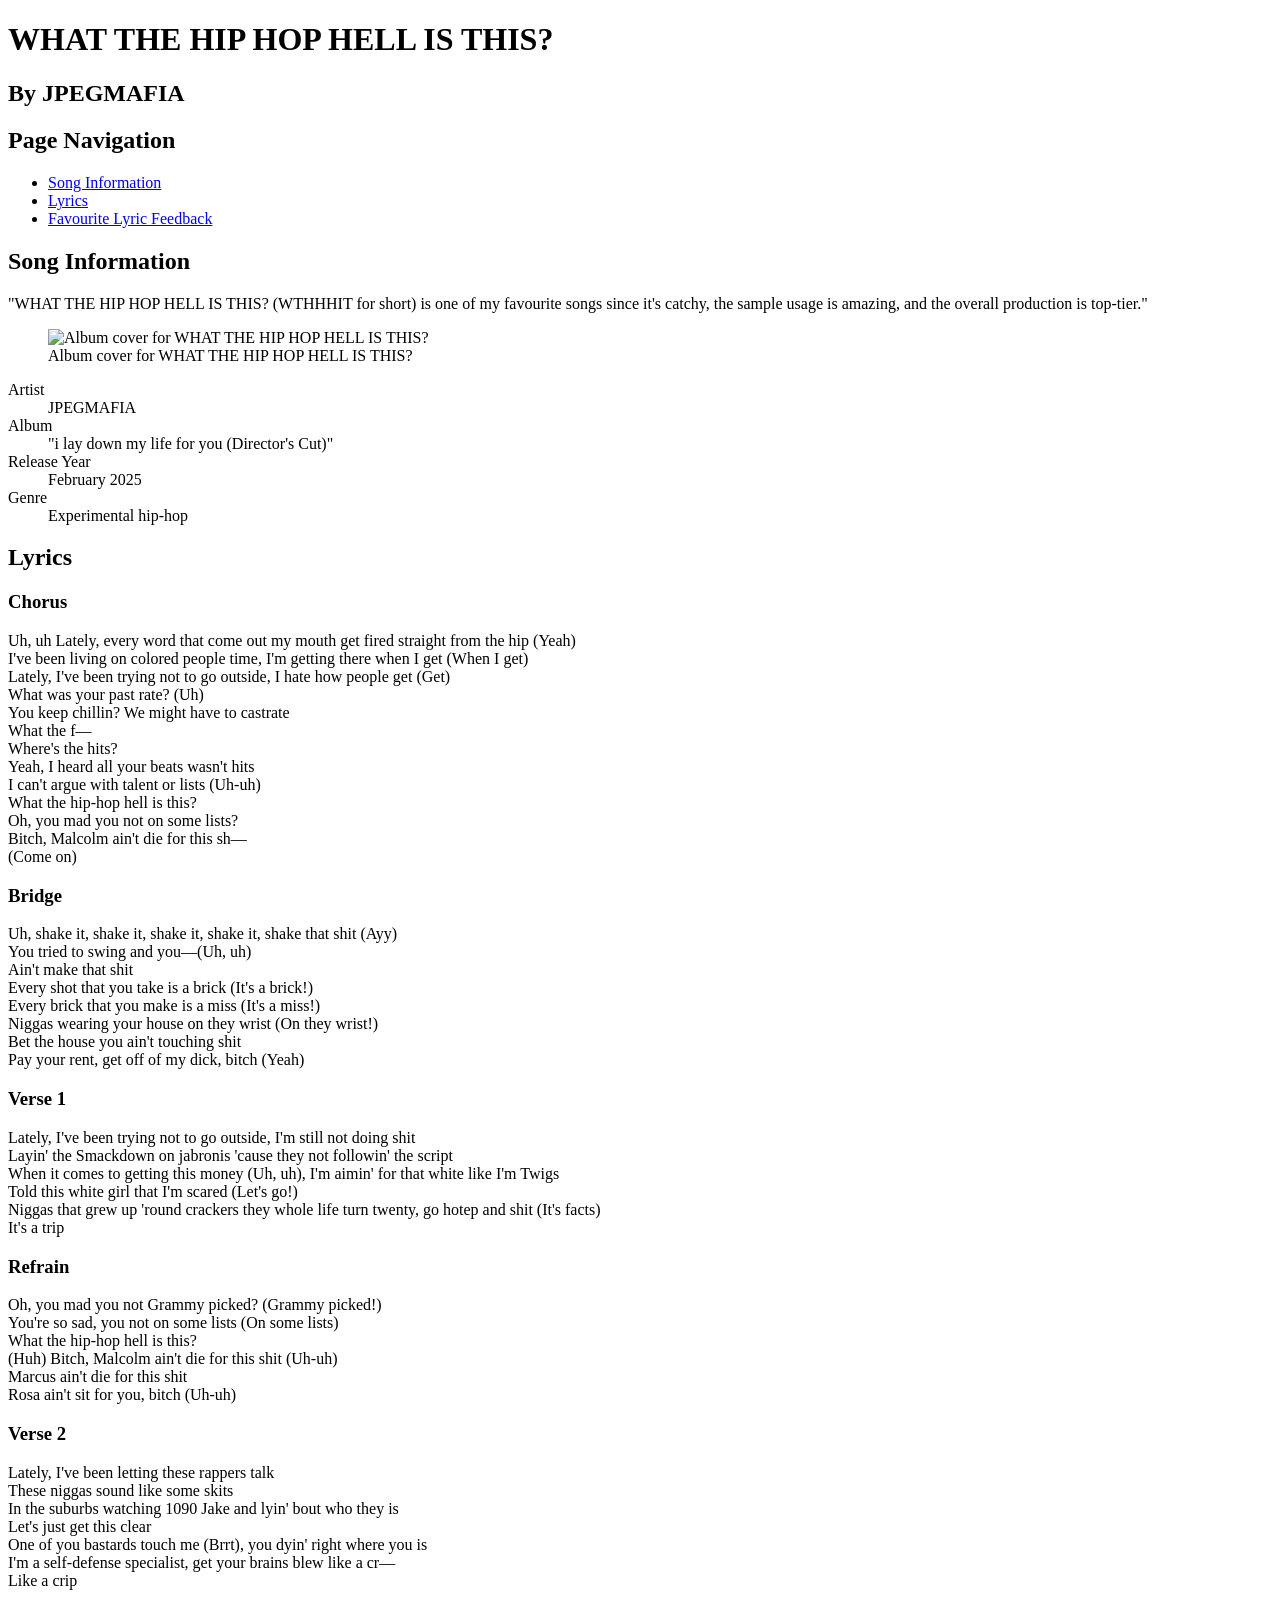
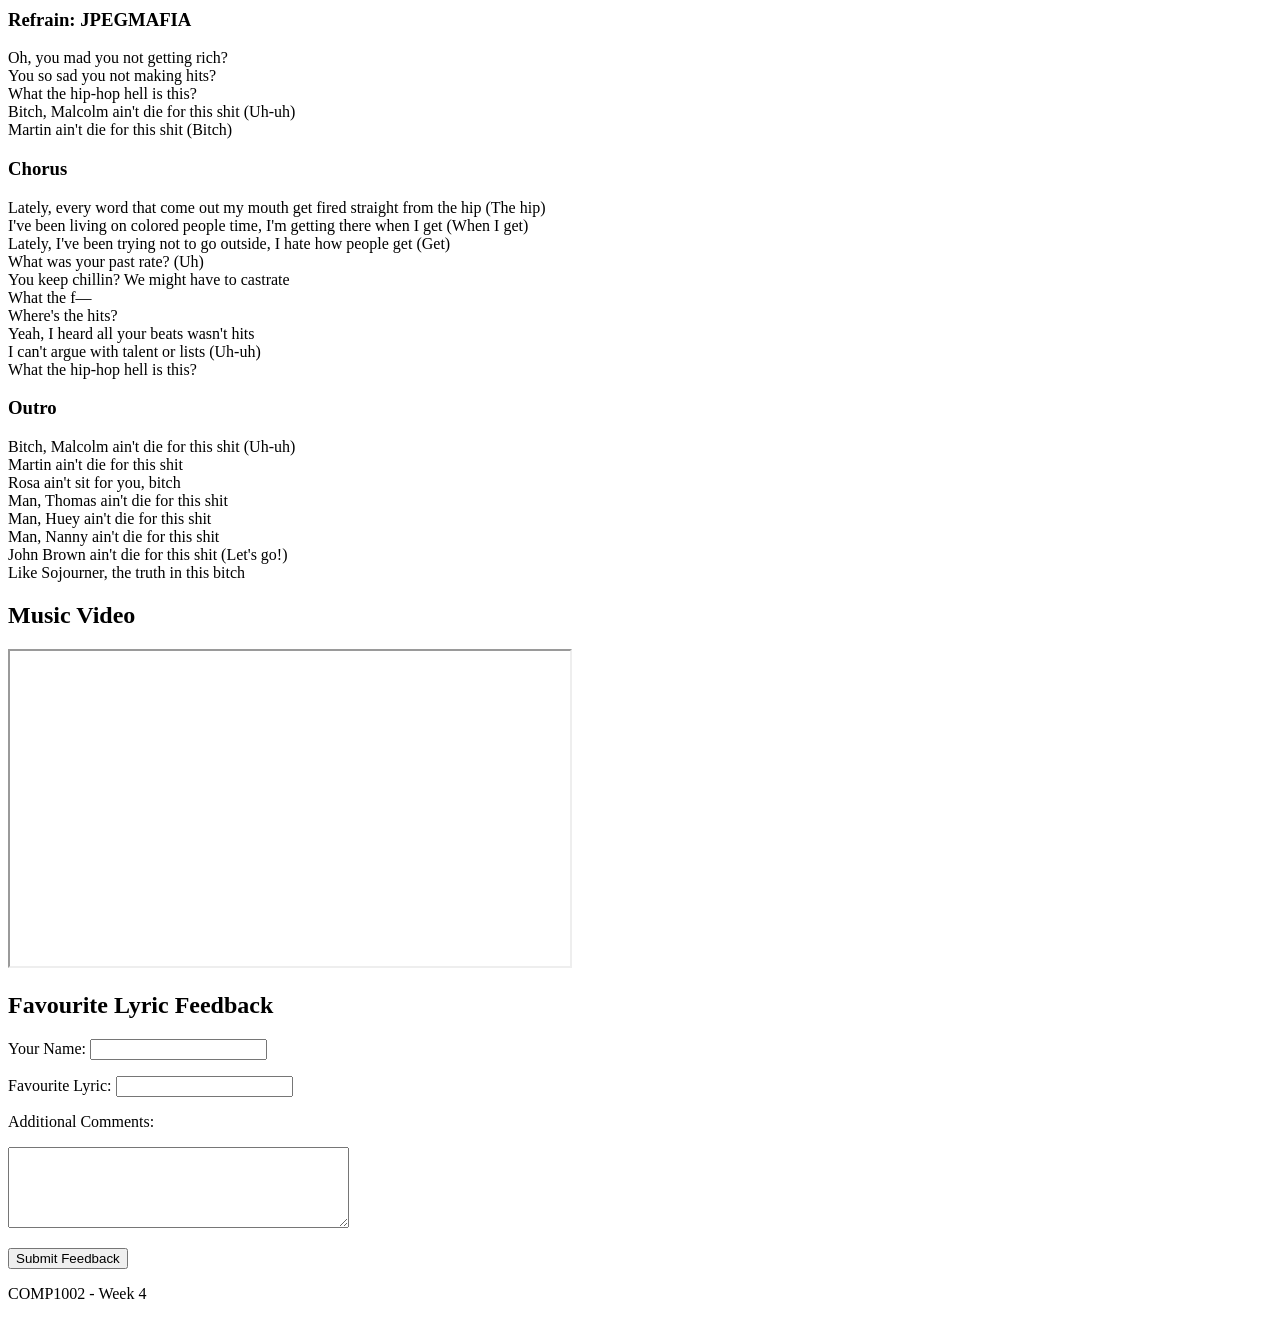
==== index.html @ d23f4a10 "Add files via upload" ====
<!DOCTYPE html>
<html lang="en">

<head>
    <!-- The HTML Structure (Mandatory) -->
    <meta charset="UTF-8">
    <meta name="viewport" content="width=device-width, initial-scale=1.0">

    <!-- Required course verification metadata -->
    <meta name="comp1002-verify" content="track-alpha">

    <title>One of my favourite songs - WHAT THE HIP HOP HELL IS THIS?</title>
</head>
<body>
    <!-- This is where the header is, for my song title and where the artist goes -->
    <header>
        <h1>WHAT THE HIP HOP HELL IS THIS?</h1>
        <h2>By JPEGMAFIA</h2>
    </header>
    <!-- This is where you go to navigate the actual page, like song lyrics -->
    <nav>
        <h2>Page Navigation</h2>

        <ul>
            <li><a href="#song-information">Song Information</a></li>
            <li><a href="#lyrics">Lyrics</a></li>
            <li><a href="#feedback">Favourite Lyric Feedback</a></li>
        </ul>
    </nav>

    <!-- The MAIN page, probably most important thing besides the strcture for this assignment -->
    <main>
        <!-- Song information stuff -->
        <section id="song-information">
            <h2>Song Information</h2>

            <p>
                "WHAT THE HIP HOP HELL IS THIS? (WTHHHIT for short) is one of my favourite songs since it's catchy, the sample usage is amazing, and the overall production is top-tier."
            </p>

            <!-- Where my album cover goes -->
            <figure>
                <img src="ILDMLFY.jpg"
                     alt="Album cover for WHAT THE HIP HOP HELL IS THIS?"
                     width="300">

                <figcaption>
                    Album cover for WHAT THE HIP HOP HELL IS THIS?
                </figcaption>
            </figure>

            <!-- Song info like the artist -->
            <dl>
                <dt>Artist</dt>
                <dd>JPEGMAFIA</dd>

                <dt>Album</dt>
                <dd>"i lay down my life for you (Director's Cut)"</dd>

                <dt>Release Year</dt>
                <dd>February 2025</dd>

                <dt>Genre</dt>
                <dd>Experimental hip-hop</dd>
            </dl>
        </section>

        <!-- Where my lyrics go -->
        <section id="lyrics">
            <h2>Lyrics</h2>

            <article>
                <h3>Chorus</h3>
                <p>
                    Uh, uh 
Lately, every word that come out my mouth get fired straight from the hip (Yeah) <br>
I've been living on colored people time, I'm getting there when I get (When I get) <br>
Lately, I've been trying not to go outside, I hate how people get (Get) <br>
What was your past rate? (Uh) <br>
You keep chillin? We might have to castrate <br>
What the f— <br>
Where's the hits? <br>
Yeah, I heard all your beats wasn't hits <br>
I can't argue with talеnt or lists (Uh-uh) <br>
What the hip-hop hell is this? <br>
Oh, you mad you not on some lists? <br>
Bitch, Malcolm ain't diе for this sh— <br>
(Come on)
                </p>
            </article>

            <article>
                <h3>Bridge</h3>

                <p>
Uh, shake it, shake it, shake it, shake it, shake that shit (Ayy) <br>
You tried to swing and you—(Uh, uh) <br>
Ain't make that shit <br>
Every shot that you take is a brick (It's a brick!) <br>
Every brick that you make is a miss (It's a miss!) <br>
Niggas wearing your house on they wrist (On they wrist!) <br>
Bet the house you ain't touching shit <br>
Pay your rent, get off of my dick, bitch (Yeah) <br>
                </p>
            </article>

            <article>
                <h3>Verse 1</h3>

                <p>
Lately, I've been trying not to go outside, I'm still not doing shit <br>
Layin' the Smackdown on jabronis 'cause they not followin' the script <br>
When it comes to getting this money (Uh, uh), I'm aimin' for that white like I'm Twigs <br>
Told this white girl that I'm scared (Let's go!) <br>
Niggas that grew up 'round crackers they whole life turn twenty, go hotep and shit (It's facts) <br>
It's a trip <br>
                </p>
            </article>

            <article>
                <h3>Refrain</h3>

                <p>
Oh, you mad you not Grammy picked? (Grammy picked!) <br>
You're so sad, you not on some lists (On some lists) <br>
What the hip-hop hell is this? <br>
(Huh) Bitch, Malcolm ain't die for this shit (Uh-uh) <br>
Marcus ain't die for this shit <br>
Rosa ain't sit for you, bitch (Uh-uh) <br>
                </p>
            </article>

            <article>
                <h3>Verse 2</h3>

                <p>
Lately, I've been letting these rappers talk <br>
These niggas sound like some skits <br>
In the suburbs watching 1090 Jake and lyin' bout who they is <br>
Let's just get this clear <br>
One of you bastards touch me (Brrt), you dyin' right where you is <br>
I'm a self-defense specialist, get your brains blew like a cr— <br>
Like a crip <br>
                </p>
            </article>

            <article>
                <h3>Refrain: JPEGMAFIA</h3>

                <p>
Oh, you mad you not getting rich? <br>
You so sad you not making hits? <br>
What the hip-hop hell is this? <br>
Bitch, Malcolm ain't die for this shit (Uh-uh) <br>
Martin ain't die for this shit (Bitch) <br>
                </p>
            </article>

            <article>
                <h3>Chorus</h3>

                <p>
Lately, every word that come out my mouth get fired straight from the hip (The hip) <br>
I've been living on colored people time, I'm getting there when I get (When I get) <br>
Lately, I've been trying not to go outside, I hate how people get (Get) <br>
What was your past rate? (Uh) <br>
You keep chillin? We might have to castrate <br>
What the f— <br>
Where's the hits? <br>
Yeah, I heard all your beats wasn't hits <br>
I can't argue with talent or lists (Uh-uh) <br>
What the hip-hop hell is this? <br>
                </p>
            </article>

            <article>
                <h3>Outro</h3>

                <p>
Bitch, Malcolm ain't die for this shit (Uh-uh) <br>
Martin ain't die for this shit <br>
Rosa ain't sit for you, bitch <br>
Man, Thomas ain't die for this shit <br>
Man, Huey ain't die for this shit <br>
Man, Nanny ain't die for this shit <br>
John Brown ain't die for this shit (Let's go!) <br>
Like Sojourner, the truth in this bitch <br>
                </p>
            </article>
        </section>

<!-- Youtube video stuff -->
<section id="music-video">
    <h2>Music Video</h2>
    <iframe width="560" height="315" src="https://www.youtube.com/embed/qf7eHQU3kOc" title="JPEGMAFIA - WHAT THE HIP HOP HELL IS THIS?" allowfullscreen>
    </iframe>
</section>

        <!-- Where the feedback form is -->
        <section id="feedback">
            <h2>Favourite Lyric Feedback</h2>

            <form action="#" method="post">

                <!-- Where they would put their name -->
                <p>
                    <label for="name">Your Name:</label>
                    <input type="text"
                           id="name"
                           name="name"
                           required>
                </p>

                <!-- Here, they would put a favourite lyric :) -->
                <p>
                    <label for="lyric">Favourite Lyric:</label>
                    <input type="text"
                           id="lyric"
                           name="lyric"
                           required>
                </p>

                <!-- Extra comments stuff, the textarea is where they'd write it down (row and coloum being how big the box is) -->
                <p>
                    <label for="comments">Additional Comments:</label>
                </p>

                <p>
                    <textarea id="comments"
                              name="comments"
                              rows="5"
                              cols="40"></textarea>
                </p>

                <!-- Submit button -->
                <button type="submit">Submit Feedback</button>

            </form>
        </section>

    </main>

    <!-- The footer -->
     <footer>
        <p>COMP1002 - Week 4</p>
     </footer>
    

</body>
</html>
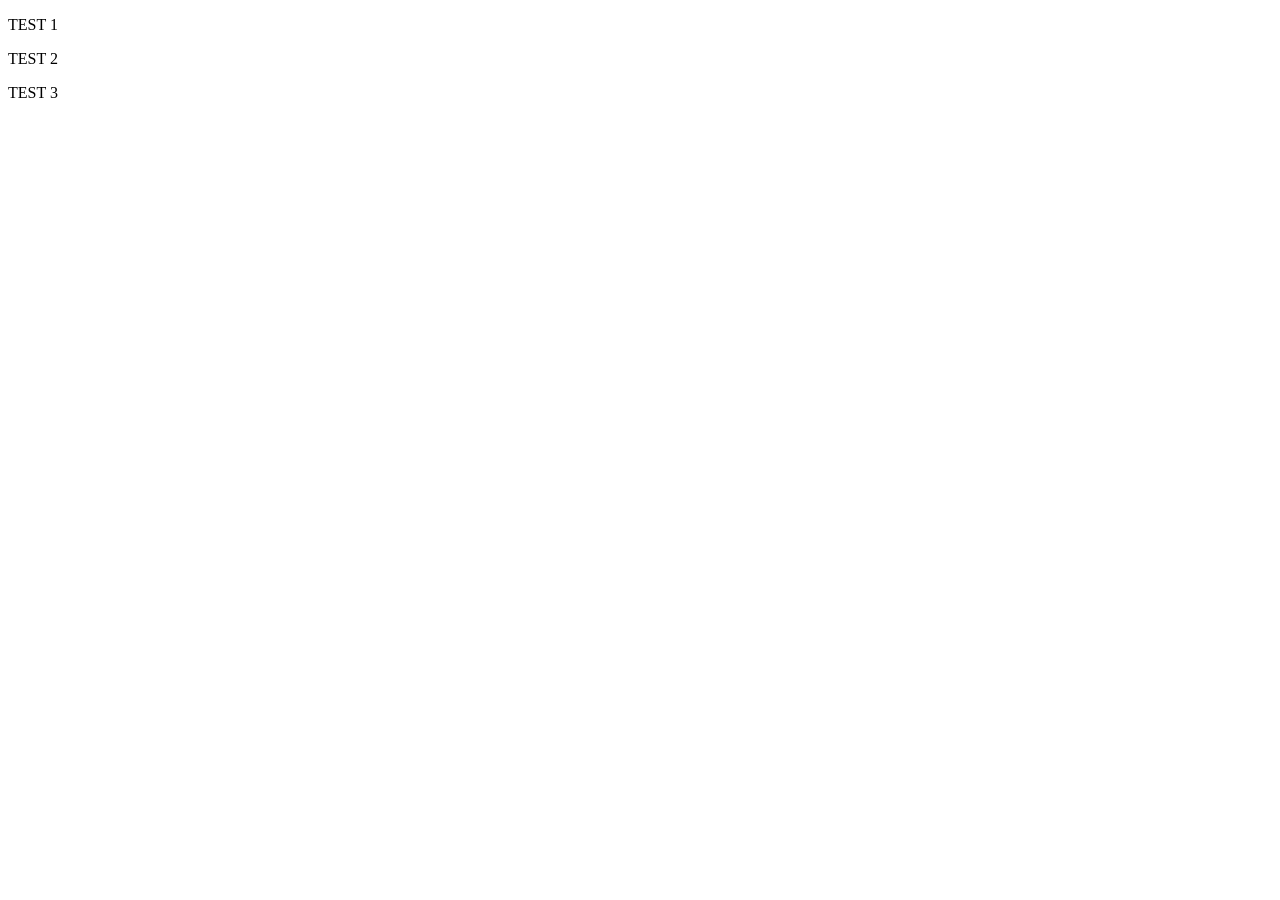
==== commit 5d7c48b6: "Add files via upload This is my Lab 3, unfortunately pretty terrible." ====
--- a/index.html
+++ b/index.html
@@ -1,250 +1,21 @@
 <!DOCTYPE html>
 <html lang="en">
-
 <head>
-    <!-- The HTML Structure (Mandatory) -->
     <meta charset="UTF-8">
-    <meta name="viewport" content="width=device-width, initial-scale=1.0">
-
-    <!-- Required course verification metadata -->
-    <meta name="comp1002-verify" content="track-alpha">
-
-    <title>One of my favourite songs - WHAT THE HIP HOP HELL IS THIS?</title>
+  <meta name="viewport" content="width=device-width, initial-scale=1">
+  <meta name="description" content="This week we will be using Flexbox for our layout">
+  <meta name="robots" content="noindex, nofollow">
+  <title>Lab 3</title>
+  <link rel="preconnect" href="https://fonts.googleapis.com">
+  <link rel="preconnect" href="https://fonts.gstatic.com" crossorigin>
+  <link href="https://fonts.googleapis.com/css2?family=Montserrat:ital,wght@0,100..900;1,100..900&family=Roboto:ital,wght@0,100..900;1,100..900&display=swap" rel="stylesheet">
+  <link rel="stylesheet" href="css/style.css">
 </head>
 <body>
-    <!-- This is where the header is, for my song title and where the artist goes -->
     <header>
-        <h1>WHAT THE HIP HOP HELL IS THIS?</h1>
-        <h2>By JPEGMAFIA</h2>
+        <p class="starter-text">TEST 1</p>
+        <p class="starter-text2">TEST 2</p>
+        <p class="starter-text3">TEST 3</p>
     </header>
-    <!-- This is where you go to navigate the actual page, like song lyrics -->
-    <nav>
-        <h2>Page Navigation</h2>
-
-        <ul>
-            <li><a href="#song-information">Song Information</a></li>
-            <li><a href="#lyrics">Lyrics</a></li>
-            <li><a href="#feedback">Favourite Lyric Feedback</a></li>
-        </ul>
-    </nav>
-
-    <!-- The MAIN page, probably most important thing besides the strcture for this assignment -->
-    <main>
-        <!-- Song information stuff -->
-        <section id="song-information">
-            <h2>Song Information</h2>
-
-            <p>
-                "WHAT THE HIP HOP HELL IS THIS? (WTHHHIT for short) is one of my favourite songs since it's catchy, the sample usage is amazing, and the overall production is top-tier."
-            </p>
-
-            <!-- Where my album cover goes -->
-            <figure>
-                <img src="ILDMLFY.jpg"
-                     alt="Album cover for WHAT THE HIP HOP HELL IS THIS?"
-                     width="300">
-
-                <figcaption>
-                    Album cover for WHAT THE HIP HOP HELL IS THIS?
-                </figcaption>
-            </figure>
-
-            <!-- Song info like the artist -->
-            <dl>
-                <dt>Artist</dt>
-                <dd>JPEGMAFIA</dd>
-
-                <dt>Album</dt>
-                <dd>"i lay down my life for you (Director's Cut)"</dd>
-
-                <dt>Release Year</dt>
-                <dd>February 2025</dd>
-
-                <dt>Genre</dt>
-                <dd>Experimental hip-hop</dd>
-            </dl>
-        </section>
-
-        <!-- Where my lyrics go -->
-        <section id="lyrics">
-            <h2>Lyrics</h2>
-
-            <article>
-                <h3>Chorus</h3>
-                <p>
-                    Uh, uh 
-Lately, every word that come out my mouth get fired straight from the hip (Yeah) <br>
-I've been living on colored people time, I'm getting there when I get (When I get) <br>
-Lately, I've been trying not to go outside, I hate how people get (Get) <br>
-What was your past rate? (Uh) <br>
-You keep chillin? We might have to castrate <br>
-What the f— <br>
-Where's the hits? <br>
-Yeah, I heard all your beats wasn't hits <br>
-I can't argue with talеnt or lists (Uh-uh) <br>
-What the hip-hop hell is this? <br>
-Oh, you mad you not on some lists? <br>
-Bitch, Malcolm ain't diе for this sh— <br>
-(Come on)
-                </p>
-            </article>
-
-            <article>
-                <h3>Bridge</h3>
-
-                <p>
-Uh, shake it, shake it, shake it, shake it, shake that shit (Ayy) <br>
-You tried to swing and you—(Uh, uh) <br>
-Ain't make that shit <br>
-Every shot that you take is a brick (It's a brick!) <br>
-Every brick that you make is a miss (It's a miss!) <br>
-Niggas wearing your house on they wrist (On they wrist!) <br>
-Bet the house you ain't touching shit <br>
-Pay your rent, get off of my dick, bitch (Yeah) <br>
-                </p>
-            </article>
-
-            <article>
-                <h3>Verse 1</h3>
-
-                <p>
-Lately, I've been trying not to go outside, I'm still not doing shit <br>
-Layin' the Smackdown on jabronis 'cause they not followin' the script <br>
-When it comes to getting this money (Uh, uh), I'm aimin' for that white like I'm Twigs <br>
-Told this white girl that I'm scared (Let's go!) <br>
-Niggas that grew up 'round crackers they whole life turn twenty, go hotep and shit (It's facts) <br>
-It's a trip <br>
-                </p>
-            </article>
-
-            <article>
-                <h3>Refrain</h3>
-
-                <p>
-Oh, you mad you not Grammy picked? (Grammy picked!) <br>
-You're so sad, you not on some lists (On some lists) <br>
-What the hip-hop hell is this? <br>
-(Huh) Bitch, Malcolm ain't die for this shit (Uh-uh) <br>
-Marcus ain't die for this shit <br>
-Rosa ain't sit for you, bitch (Uh-uh) <br>
-                </p>
-            </article>
-
-            <article>
-                <h3>Verse 2</h3>
-
-                <p>
-Lately, I've been letting these rappers talk <br>
-These niggas sound like some skits <br>
-In the suburbs watching 1090 Jake and lyin' bout who they is <br>
-Let's just get this clear <br>
-One of you bastards touch me (Brrt), you dyin' right where you is <br>
-I'm a self-defense specialist, get your brains blew like a cr— <br>
-Like a crip <br>
-                </p>
-            </article>
-
-            <article>
-                <h3>Refrain: JPEGMAFIA</h3>
-
-                <p>
-Oh, you mad you not getting rich? <br>
-You so sad you not making hits? <br>
-What the hip-hop hell is this? <br>
-Bitch, Malcolm ain't die for this shit (Uh-uh) <br>
-Martin ain't die for this shit (Bitch) <br>
-                </p>
-            </article>
-
-            <article>
-                <h3>Chorus</h3>
-
-                <p>
-Lately, every word that come out my mouth get fired straight from the hip (The hip) <br>
-I've been living on colored people time, I'm getting there when I get (When I get) <br>
-Lately, I've been trying not to go outside, I hate how people get (Get) <br>
-What was your past rate? (Uh) <br>
-You keep chillin? We might have to castrate <br>
-What the f— <br>
-Where's the hits? <br>
-Yeah, I heard all your beats wasn't hits <br>
-I can't argue with talent or lists (Uh-uh) <br>
-What the hip-hop hell is this? <br>
-                </p>
-            </article>
-
-            <article>
-                <h3>Outro</h3>
-
-                <p>
-Bitch, Malcolm ain't die for this shit (Uh-uh) <br>
-Martin ain't die for this shit <br>
-Rosa ain't sit for you, bitch <br>
-Man, Thomas ain't die for this shit <br>
-Man, Huey ain't die for this shit <br>
-Man, Nanny ain't die for this shit <br>
-John Brown ain't die for this shit (Let's go!) <br>
-Like Sojourner, the truth in this bitch <br>
-                </p>
-            </article>
-        </section>
-
-<!-- Youtube video stuff -->
-<section id="music-video">
-    <h2>Music Video</h2>
-    <iframe width="560" height="315" src="https://www.youtube.com/embed/qf7eHQU3kOc" title="JPEGMAFIA - WHAT THE HIP HOP HELL IS THIS?" allowfullscreen>
-    </iframe>
-</section>
-
-        <!-- Where the feedback form is -->
-        <section id="feedback">
-            <h2>Favourite Lyric Feedback</h2>
-
-            <form action="#" method="post">
-
-                <!-- Where they would put their name -->
-                <p>
-                    <label for="name">Your Name:</label>
-                    <input type="text"
-                           id="name"
-                           name="name"
-                           required>
-                </p>
-
-                <!-- Here, they would put a favourite lyric :) -->
-                <p>
-                    <label for="lyric">Favourite Lyric:</label>
-                    <input type="text"
-                           id="lyric"
-                           name="lyric"
-                           required>
-                </p>
-
-                <!-- Extra comments stuff, the textarea is where they'd write it down (row and coloum being how big the box is) -->
-                <p>
-                    <label for="comments">Additional Comments:</label>
-                </p>
-
-                <p>
-                    <textarea id="comments"
-                              name="comments"
-                              rows="5"
-                              cols="40"></textarea>
-                </p>
-
-                <!-- Submit button -->
-                <button type="submit">Submit Feedback</button>
-
-            </form>
-        </section>
-
-    </main>
-
-    <!-- The footer -->
-     <footer>
-        <p>COMP1002 - Week 4</p>
-     </footer>
-    
-
 </body>
-</html>
+</html>
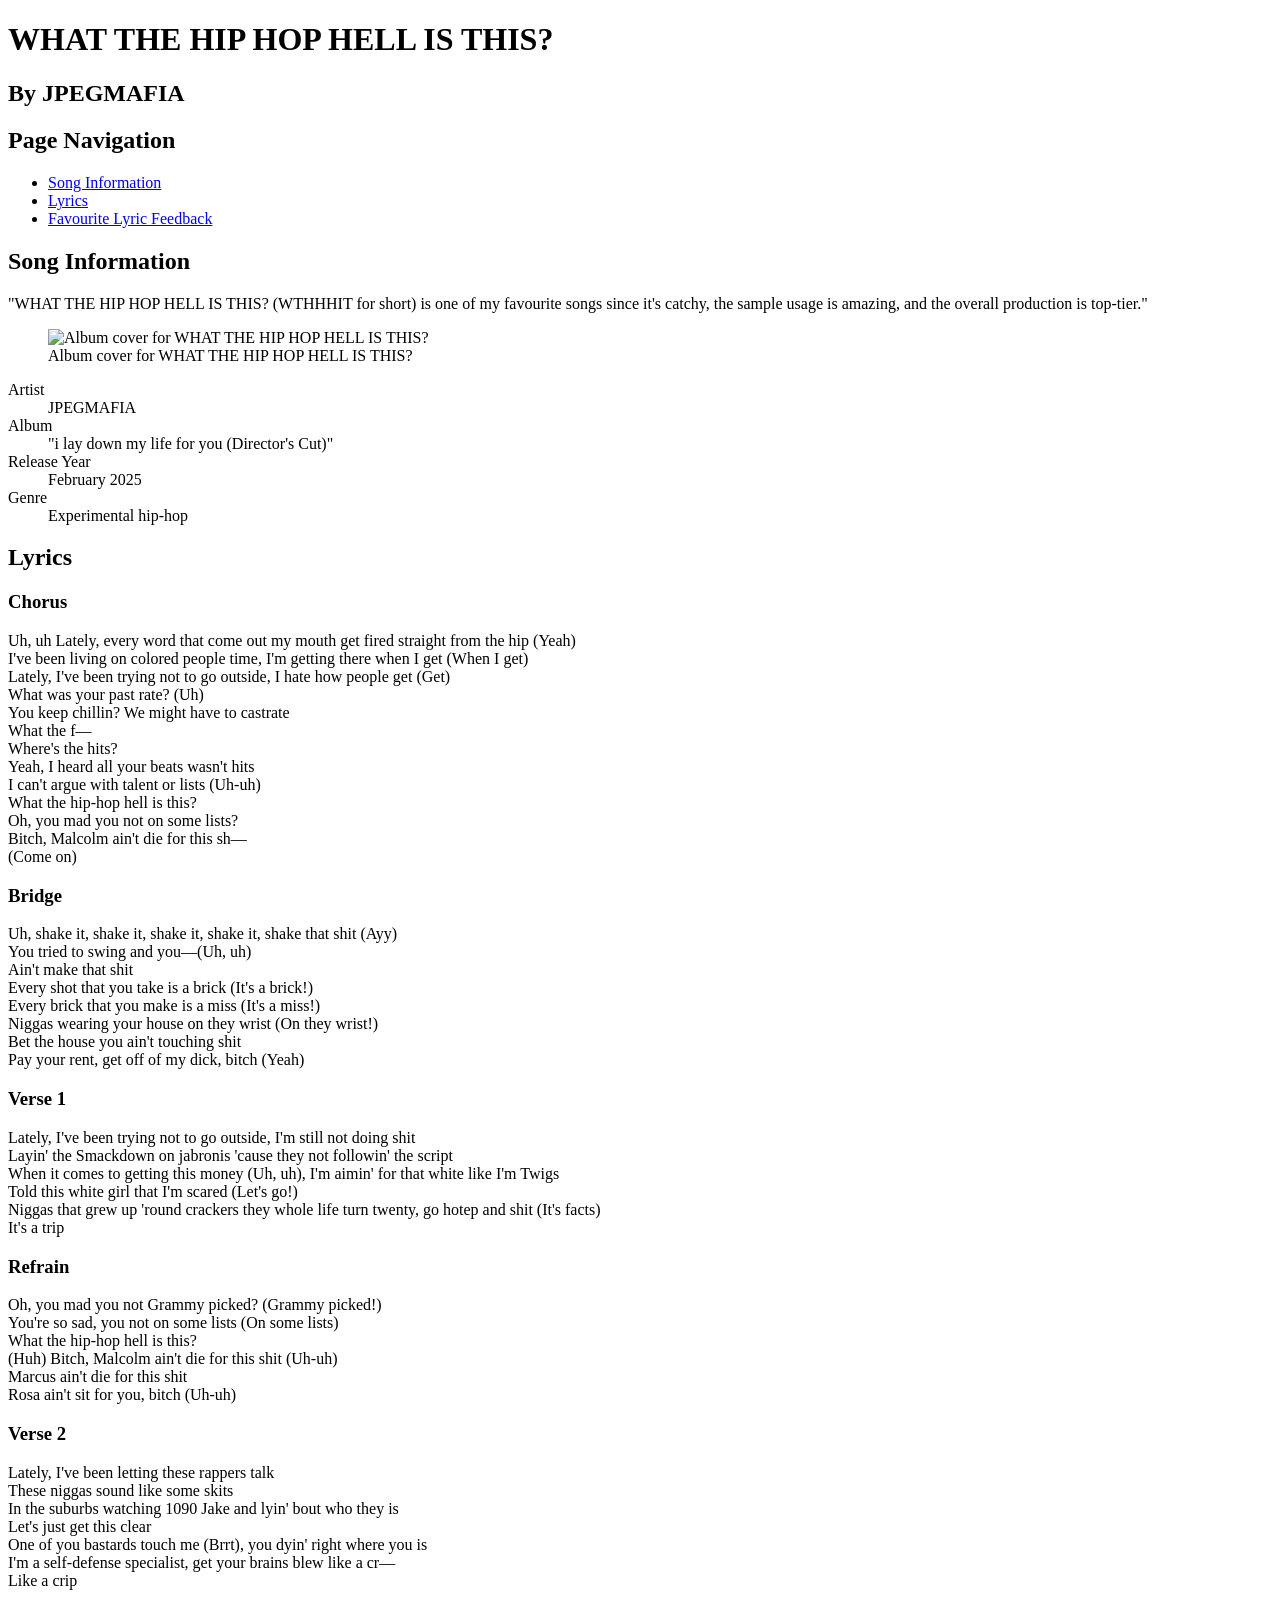
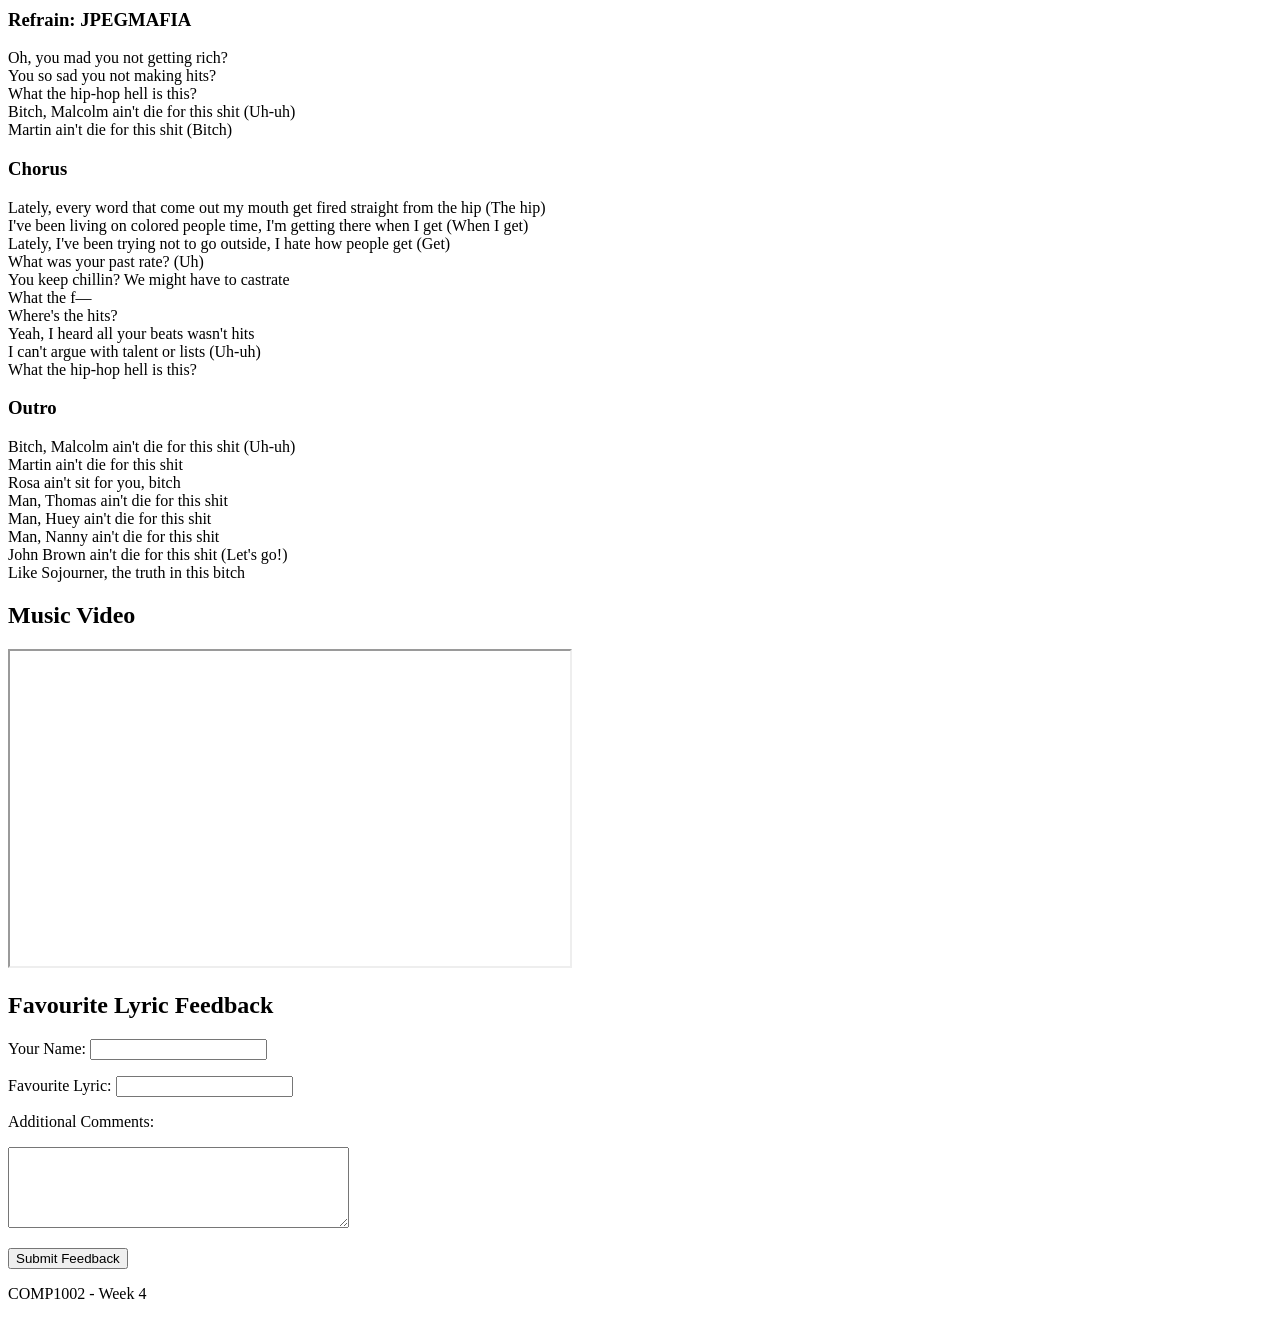
==== commit 0c93b045: "Add files via upload This is my week 4." ====
--- a/index.html
+++ b/index.html
@@ -1,21 +1,221 @@
 <!DOCTYPE html>
 <html lang="en">
+
 <head>
-    <meta charset="UTF-8">
-  <meta name="viewport" content="width=device-width, initial-scale=1">
-  <meta name="description" content="This week we will be using Flexbox for our layout">
-  <meta name="robots" content="noindex, nofollow">
-  <title>Lab 3</title>
-  <link rel="preconnect" href="https://fonts.googleapis.com">
-  <link rel="preconnect" href="https://fonts.gstatic.com" crossorigin>
-  <link href="https://fonts.googleapis.com/css2?family=Montserrat:ital,wght@0,100..900;1,100..900&family=Roboto:ital,wght@0,100..900;1,100..900&display=swap" rel="stylesheet">
-  <link rel="stylesheet" href="css/style.css">
+<!-- The HTML Structure, which is mandatory for things such as general structure. -->
+<meta charset="UTF-8">
+<meta name="viewport" content="width=device-width, initial-scale=1.0">
+<!-- Required course verification metadata, also really important -->
+<meta name="comp1002-verify" content="track-alpha">
+<title>One of my favourite songs - WHAT THE HIP HOP HELL IS THIS?</title>
 </head>
 <body>
-    <header>
-        <p class="starter-text">TEST 1</p>
-        <p class="starter-text2">TEST 2</p>
-        <p class="starter-text3">TEST 3</p>
-    </header>
+<!-- This is where the header is, for my song title and where the artist goes. Uses the header since it's at the top. -->
+<header>
+    <h1>WHAT THE HIP HOP HELL IS THIS?</h1>
+    <h2>By JPEGMAFIA</h2>
+</header>
+<!-- This is where you go to navigate the actual page, like song lyrics. Uses page navigation tags and href for actual clickable sources on the page itself. -->
+<nav>
+    <h2>Page Navigation</h2>
+    <ul>
+        <li><a href="#song-information">Song Information</a></li>
+        <li><a href="#lyrics">Lyrics</a></li>
+        <li><a href="#feedback">Favourite Lyric Feedback</a></li>
+    </ul>
+</nav>
+<!-- The MAIN page, probably most important thing besides the structure for this assignment. It includes the core documents within the body. -->
+<main>
+<!-- Song information stuff, such as a paragraph showing off why I chose the song. -->
+<section id="song-information">
+    <h2>Song Information</h2>
+    <p>
+    "WHAT THE HIP HOP HELL IS THIS? (WTHHHIT for short) is one of my favourite songs since it's catchy, the sample usage is amazing, and the overall production is top-tier."
+    </p>
+<!-- Where my album cover goes. Uses the source as a .jpg file, while also having alt text to explain the cover incase it won't load. Width is in pixels, and figcaption is to display the alt text. -->
+<figure>
+    <img src="ILDMLFY.jpg"
+    alt="Album cover for WHAT THE HIP HOP HELL IS THIS?"
+    width="300">
+    <figcaption>
+        Album cover for WHAT THE HIP HOP HELL IS THIS?
+    </figcaption>
+</figure>
+<!-- Song info like the artist. Uses "dl" as a description list, which also utilizes both dt and dd tags. -->
+<dl>
+    <dt>Artist</dt>
+    <dd>JPEGMAFIA</dd>
+
+    <dt>Album</dt>
+    <dd>"i lay down my life for you (Director's Cut)"</dd>
+
+    <dt>Release Year</dt>
+    <dd>February 2025</dd>
+
+    <dt>Genre</dt>
+    <dd>Experimental hip-hop</dd>
+</dl>
+</section>
+<!-- Where my lyrics go. This section includes me using breaks (br) instead of dividers (div) to form actual text blocks instead of a giant glob. -->
+<section id="lyrics">
+    <h2>Lyrics</h2>
+        <article>
+            <h3>Chorus</h3>
+                <p>
+Uh, uh 
+Lately, every word that come out my mouth get fired straight from the hip (Yeah) <br>
+I've been living on colored people time, I'm getting there when I get (When I get) <br>
+Lately, I've been trying not to go outside, I hate how people get (Get) <br>
+What was your past rate? (Uh) <br>
+You keep chillin? We might have to castrate <br>
+What the f— <br>
+Where's the hits? <br>
+Yeah, I heard all your beats wasn't hits <br>
+I can't argue with talеnt or lists (Uh-uh) <br>
+What the hip-hop hell is this? <br>
+Oh, you mad you not on some lists? <br>
+Bitch, Malcolm ain't diе for this sh— <br>
+(Come on)
+    </p>
+</article>
+
+<article>
+    <h3>Bridge</h3>
+        <p>
+Uh, shake it, shake it, shake it, shake it, shake that shit (Ayy) <br>
+You tried to swing and you—(Uh, uh) <br>
+Ain't make that shit <br>
+Every shot that you take is a brick (It's a brick!) <br>
+Every brick that you make is a miss (It's a miss!) <br>
+Niggas wearing your house on they wrist (On they wrist!) <br>
+Bet the house you ain't touching shit <br>
+Pay your rent, get off of my dick, bitch (Yeah) <br>
+    </p>
+</article>
+
+<article>
+    <h3>Verse 1</h3>
+        <p>
+Lately, I've been trying not to go outside, I'm still not doing shit <br>
+Layin' the Smackdown on jabronis 'cause they not followin' the script <br>
+When it comes to getting this money (Uh, uh), I'm aimin' for that white like I'm Twigs <br>
+Told this white girl that I'm scared (Let's go!) <br>
+Niggas that grew up 'round crackers they whole life turn twenty, go hotep and shit (It's facts) <br>
+It's a trip <br>
+    </p>
+</article>
+
+<article>
+    <h3>Refrain</h3>
+        <p>
+Oh, you mad you not Grammy picked? (Grammy picked!) <br>
+You're so sad, you not on some lists (On some lists) <br>
+What the hip-hop hell is this? <br>
+(Huh) Bitch, Malcolm ain't die for this shit (Uh-uh) <br>
+Marcus ain't die for this shit <br>
+Rosa ain't sit for you, bitch (Uh-uh) <br>
+    </p>
+</article>
+
+<article>
+    <h3>Verse 2</h3>
+        <p>
+Lately, I've been letting these rappers talk <br>
+These niggas sound like some skits <br>
+In the suburbs watching 1090 Jake and lyin' bout who they is <br>
+Let's just get this clear <br>
+One of you bastards touch me (Brrt), you dyin' right where you is <br>
+I'm a self-defense specialist, get your brains blew like a cr— <br>
+Like a crip <br>
+    </p>
+</article>
+
+<article>
+    <h3>Refrain: JPEGMAFIA</h3>
+        <p>
+Oh, you mad you not getting rich? <br>
+You so sad you not making hits? <br>
+What the hip-hop hell is this? <br>
+Bitch, Malcolm ain't die for this shit (Uh-uh) <br>
+Martin ain't die for this shit (Bitch) <br>
+    </p>
+</article>
+
+<article>
+    <h3>Chorus</h3>
+        <p>
+Lately, every word that come out my mouth get fired straight from the hip (The hip) <br>
+I've been living on colored people time, I'm getting there when I get (When I get) <br>
+Lately, I've been trying not to go outside, I hate how people get (Get) <br>
+What was your past rate? (Uh) <br>
+You keep chillin? We might have to castrate <br>
+What the f— <br>
+Where's the hits? <br>
+Yeah, I heard all your beats wasn't hits <br>
+I can't argue with talent or lists (Uh-uh) <br>
+What the hip-hop hell is this? <br>
+    </p>
+</article>
+
+<article>
+    <h3>Outro</h3>
+        <p>
+Bitch, Malcolm ain't die for this shit (Uh-uh) <br>
+Martin ain't die for this shit <br>
+Rosa ain't sit for you, bitch <br>
+Man, Thomas ain't die for this shit <br>
+Man, Huey ain't die for this shit <br>
+Man, Nanny ain't die for this shit <br>
+John Brown ain't die for this shit (Let's go!) <br>
+Like Sojourner, the truth in this bitch <br>
+        </p>
+    </article>
+</section>
+
+<!-- Youtube video stuff, like using an iframe to embed the video near the bottom. -->
+<section id="music-video">
+    <h2>Music Video</h2>
+    <iframe width="560" height="315" src="https://www.youtube.com/embed/qf7eHQU3kOc" title="JPEGMAFIA - WHAT THE HIP HOP HELL IS THIS?" allowfullscreen>
+    </iframe>
+</section>
+<!-- Where the feedback form is -->
+<section id="feedback">
+    <h2>Favourite Lyric Feedback</h2>
+        <form action="#" method="post">
+<!-- Where they would put their name, since the input is labelled as "text", this means that text can be used to type. -->
+<p>
+    <label for="name">Your Name:</label>
+    <input type="text"
+            id="name"
+            name="name"
+            required>
+</p>
+<!-- Here, they would put a favourite lyric :), which I don't have since the song is cool. -->
+<p>
+    <label for="lyric">Favourite Lyric:</label>
+    <input type="text"
+            id="lyric"
+            name="lyric"
+            required>
+</p>
+<!-- Extra comments stuff, the textarea is where they'd write it down (row and coloum being how big the box is) -->
+<p>
+    <label for="comments">Additional Comments:</label>
+</p>
+<p>
+    <textarea id="comments"
+                name="comments"
+                rows="5"
+                cols="40"></textarea>
+</p>
+                <!-- Submit button, where the button tag can be used to click on stuff. -->
+                <button type="submit">Submit Feedback</button>
+            </form>
+        </section>
+    </main>
+<!-- The footer, where everything at the bottom goes (I get it, since it's a FOOTer) -->
+<footer>
+    <p>COMP1002 - Week 4</p>
+</footer>
 </body>
-</html>+</html>
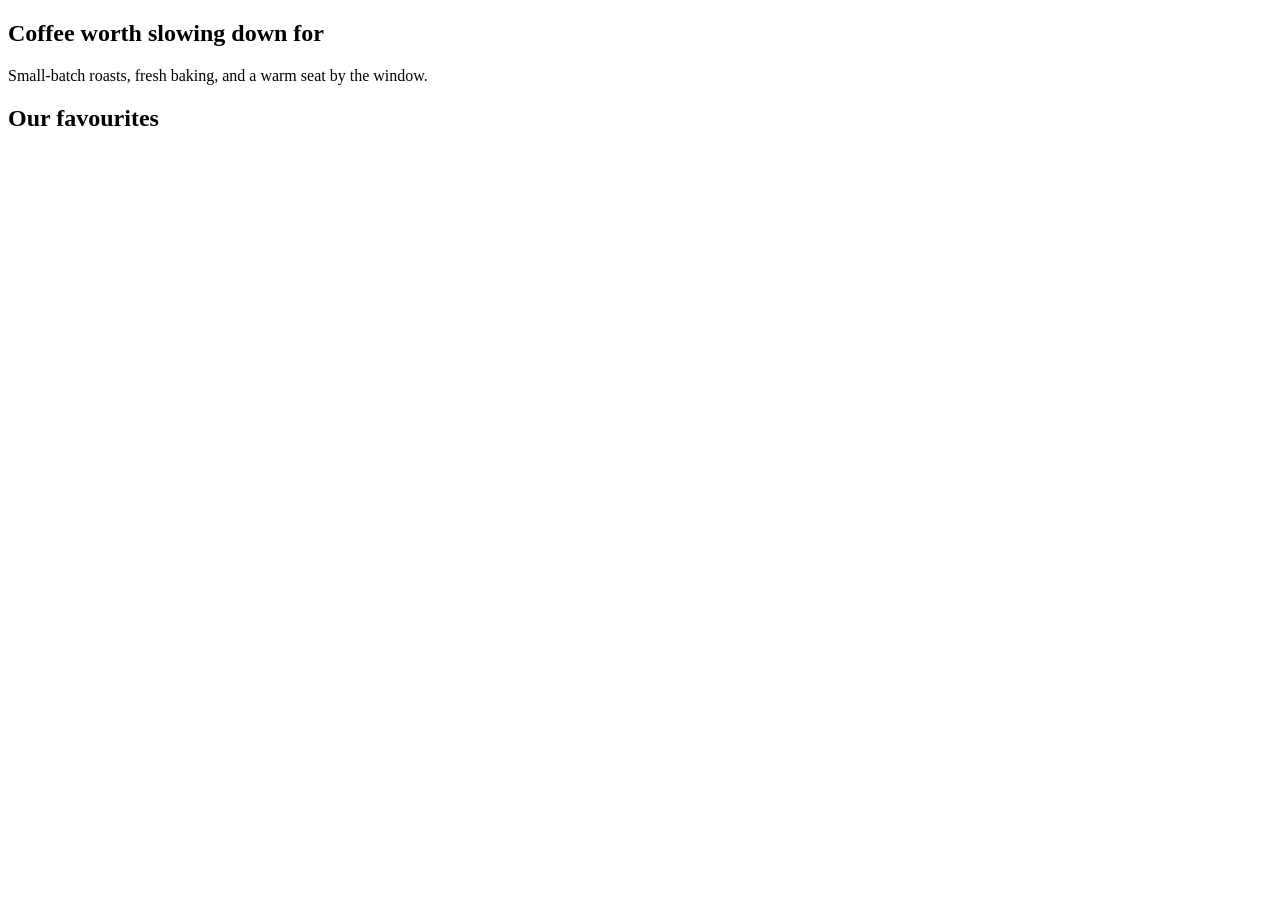
==== commit 8a51e07d: "Lab 4 uploaded." ====
--- a/index.html
+++ b/index.html
@@ -1,221 +1,33 @@
 <!DOCTYPE html>
 <html lang="en">
+<head>
+  <!-- all the meta data will be called in with a template. -->
+   <link rel="stylesheet" href="./css/style.css">
+   <!-- defer = wait until the whole page is rendered before running the script -->
+    <!-- Order MATTERS: the components must be called before the main.js -->
+   <script src="./js/components.js" defer></script>
+   <script src="./js/main.js" defer></script>
+</head>
 
-<head>
-<!-- The HTML Structure, which is mandatory for things such as general structure. -->
-<meta charset="UTF-8">
-<meta name="viewport" content="width=device-width, initial-scale=1.0">
-<!-- Required course verification metadata, also really important -->
-<meta name="comp1002-verify" content="track-alpha">
-<title>One of my favourite songs - WHAT THE HIP HOP HELL IS THIS?</title>
-</head>
-<body>
-<!-- This is where the header is, for my song title and where the artist goes. Uses the header since it's at the top. -->
-<header>
-    <h1>WHAT THE HIP HOP HELL IS THIS?</h1>
-    <h2>By JPEGMAFIA</h2>
-</header>
-<!-- This is where you go to navigate the actual page, like song lyrics. Uses page navigation tags and href for actual clickable sources on the page itself. -->
-<nav>
-    <h2>Page Navigation</h2>
-    <ul>
-        <li><a href="#song-information">Song Information</a></li>
-        <li><a href="#lyrics">Lyrics</a></li>
-        <li><a href="#feedback">Favourite Lyric Feedback</a></li>
-    </ul>
-</nav>
-<!-- The MAIN page, probably most important thing besides the structure for this assignment. It includes the core documents within the body. -->
-<main>
-<!-- Song information stuff, such as a paragraph showing off why I chose the song. -->
-<section id="song-information">
-    <h2>Song Information</h2>
-    <p>
-    "WHAT THE HIP HOP HELL IS THIS? (WTHHHIT for short) is one of my favourite songs since it's catchy, the sample usage is amazing, and the overall production is top-tier."
-    </p>
-<!-- Where my album cover goes. Uses the source as a .jpg file, while also having alt text to explain the cover incase it won't load. Width is in pixels, and figcaption is to display the alt text. -->
-<figure>
-    <img src="ILDMLFY.jpg"
-    alt="Album cover for WHAT THE HIP HOP HELL IS THIS?"
-    width="300">
-    <figcaption>
-        Album cover for WHAT THE HIP HOP HELL IS THIS?
-    </figcaption>
-</figure>
-<!-- Song info like the artist. Uses "dl" as a description list, which also utilizes both dt and dd tags. -->
-<dl>
-    <dt>Artist</dt>
-    <dd>JPEGMAFIA</dd>
+<!-- data-page tells our JavaScript which page this is -->
+<body data-page="home">
 
-    <dt>Album</dt>
-    <dd>"i lay down my life for you (Director's Cut)"</dd>
+  <!-- Empty placeholders. JavaScript fills them in. -->
+  <header id="site-header"></header>
 
-    <dt>Release Year</dt>
-    <dd>February 2025</dd>
+  <main>
+    <section class="hero">
+      <h1>Coffee worth slowing down for</h1>
+      <p>Small-batch roasts, fresh baking, and a warm seat by the window.</p>
+    </section>
 
-    <dt>Genre</dt>
-    <dd>Experimental hip-hop</dd>
-</dl>
-</section>
-<!-- Where my lyrics go. This section includes me using breaks (br) instead of dividers (div) to form actual text blocks instead of a giant glob. -->
-<section id="lyrics">
-    <h2>Lyrics</h2>
-        <article>
-            <h3>Chorus</h3>
-                <p>
-Uh, uh 
-Lately, every word that come out my mouth get fired straight from the hip (Yeah) <br>
-I've been living on colored people time, I'm getting there when I get (When I get) <br>
-Lately, I've been trying not to go outside, I hate how people get (Get) <br>
-What was your past rate? (Uh) <br>
-You keep chillin? We might have to castrate <br>
-What the f— <br>
-Where's the hits? <br>
-Yeah, I heard all your beats wasn't hits <br>
-I can't argue with talеnt or lists (Uh-uh) <br>
-What the hip-hop hell is this? <br>
-Oh, you mad you not on some lists? <br>
-Bitch, Malcolm ain't diе for this sh— <br>
-(Come on)
-    </p>
-</article>
+    <h2 class="section-title">Our favourites</h2>
+    <section id="cards" class="card-grid" aria-label="Our favourites"></section>
 
-<article>
-    <h3>Bridge</h3>
-        <p>
-Uh, shake it, shake it, shake it, shake it, shake that shit (Ayy) <br>
-You tried to swing and you—(Uh, uh) <br>
-Ain't make that shit <br>
-Every shot that you take is a brick (It's a brick!) <br>
-Every brick that you make is a miss (It's a miss!) <br>
-Niggas wearing your house on they wrist (On they wrist!) <br>
-Bet the house you ain't touching shit <br>
-Pay your rent, get off of my dick, bitch (Yeah) <br>
-    </p>
-</article>
+    <section id="cta" class="cta"></section>
+  </main>
 
-<article>
-    <h3>Verse 1</h3>
-        <p>
-Lately, I've been trying not to go outside, I'm still not doing shit <br>
-Layin' the Smackdown on jabronis 'cause they not followin' the script <br>
-When it comes to getting this money (Uh, uh), I'm aimin' for that white like I'm Twigs <br>
-Told this white girl that I'm scared (Let's go!) <br>
-Niggas that grew up 'round crackers they whole life turn twenty, go hotep and shit (It's facts) <br>
-It's a trip <br>
-    </p>
-</article>
+  <footer id="site-footer"></footer>
 
-<article>
-    <h3>Refrain</h3>
-        <p>
-Oh, you mad you not Grammy picked? (Grammy picked!) <br>
-You're so sad, you not on some lists (On some lists) <br>
-What the hip-hop hell is this? <br>
-(Huh) Bitch, Malcolm ain't die for this shit (Uh-uh) <br>
-Marcus ain't die for this shit <br>
-Rosa ain't sit for you, bitch (Uh-uh) <br>
-    </p>
-</article>
-
-<article>
-    <h3>Verse 2</h3>
-        <p>
-Lately, I've been letting these rappers talk <br>
-These niggas sound like some skits <br>
-In the suburbs watching 1090 Jake and lyin' bout who they is <br>
-Let's just get this clear <br>
-One of you bastards touch me (Brrt), you dyin' right where you is <br>
-I'm a self-defense specialist, get your brains blew like a cr— <br>
-Like a crip <br>
-    </p>
-</article>
-
-<article>
-    <h3>Refrain: JPEGMAFIA</h3>
-        <p>
-Oh, you mad you not getting rich? <br>
-You so sad you not making hits? <br>
-What the hip-hop hell is this? <br>
-Bitch, Malcolm ain't die for this shit (Uh-uh) <br>
-Martin ain't die for this shit (Bitch) <br>
-    </p>
-</article>
-
-<article>
-    <h3>Chorus</h3>
-        <p>
-Lately, every word that come out my mouth get fired straight from the hip (The hip) <br>
-I've been living on colored people time, I'm getting there when I get (When I get) <br>
-Lately, I've been trying not to go outside, I hate how people get (Get) <br>
-What was your past rate? (Uh) <br>
-You keep chillin? We might have to castrate <br>
-What the f— <br>
-Where's the hits? <br>
-Yeah, I heard all your beats wasn't hits <br>
-I can't argue with talent or lists (Uh-uh) <br>
-What the hip-hop hell is this? <br>
-    </p>
-</article>
-
-<article>
-    <h3>Outro</h3>
-        <p>
-Bitch, Malcolm ain't die for this shit (Uh-uh) <br>
-Martin ain't die for this shit <br>
-Rosa ain't sit for you, bitch <br>
-Man, Thomas ain't die for this shit <br>
-Man, Huey ain't die for this shit <br>
-Man, Nanny ain't die for this shit <br>
-John Brown ain't die for this shit (Let's go!) <br>
-Like Sojourner, the truth in this bitch <br>
-        </p>
-    </article>
-</section>
-
-<!-- Youtube video stuff, like using an iframe to embed the video near the bottom. -->
-<section id="music-video">
-    <h2>Music Video</h2>
-    <iframe width="560" height="315" src="https://www.youtube.com/embed/qf7eHQU3kOc" title="JPEGMAFIA - WHAT THE HIP HOP HELL IS THIS?" allowfullscreen>
-    </iframe>
-</section>
-<!-- Where the feedback form is -->
-<section id="feedback">
-    <h2>Favourite Lyric Feedback</h2>
-        <form action="#" method="post">
-<!-- Where they would put their name, since the input is labelled as "text", this means that text can be used to type. -->
-<p>
-    <label for="name">Your Name:</label>
-    <input type="text"
-            id="name"
-            name="name"
-            required>
-</p>
-<!-- Here, they would put a favourite lyric :), which I don't have since the song is cool. -->
-<p>
-    <label for="lyric">Favourite Lyric:</label>
-    <input type="text"
-            id="lyric"
-            name="lyric"
-            required>
-</p>
-<!-- Extra comments stuff, the textarea is where they'd write it down (row and coloum being how big the box is) -->
-<p>
-    <label for="comments">Additional Comments:</label>
-</p>
-<p>
-    <textarea id="comments"
-                name="comments"
-                rows="5"
-                cols="40"></textarea>
-</p>
-                <!-- Submit button, where the button tag can be used to click on stuff. -->
-                <button type="submit">Submit Feedback</button>
-            </form>
-        </section>
-    </main>
-<!-- The footer, where everything at the bottom goes (I get it, since it's a FOOTer) -->
-<footer>
-    <p>COMP1002 - Week 4</p>
-</footer>
 </body>
 </html>
